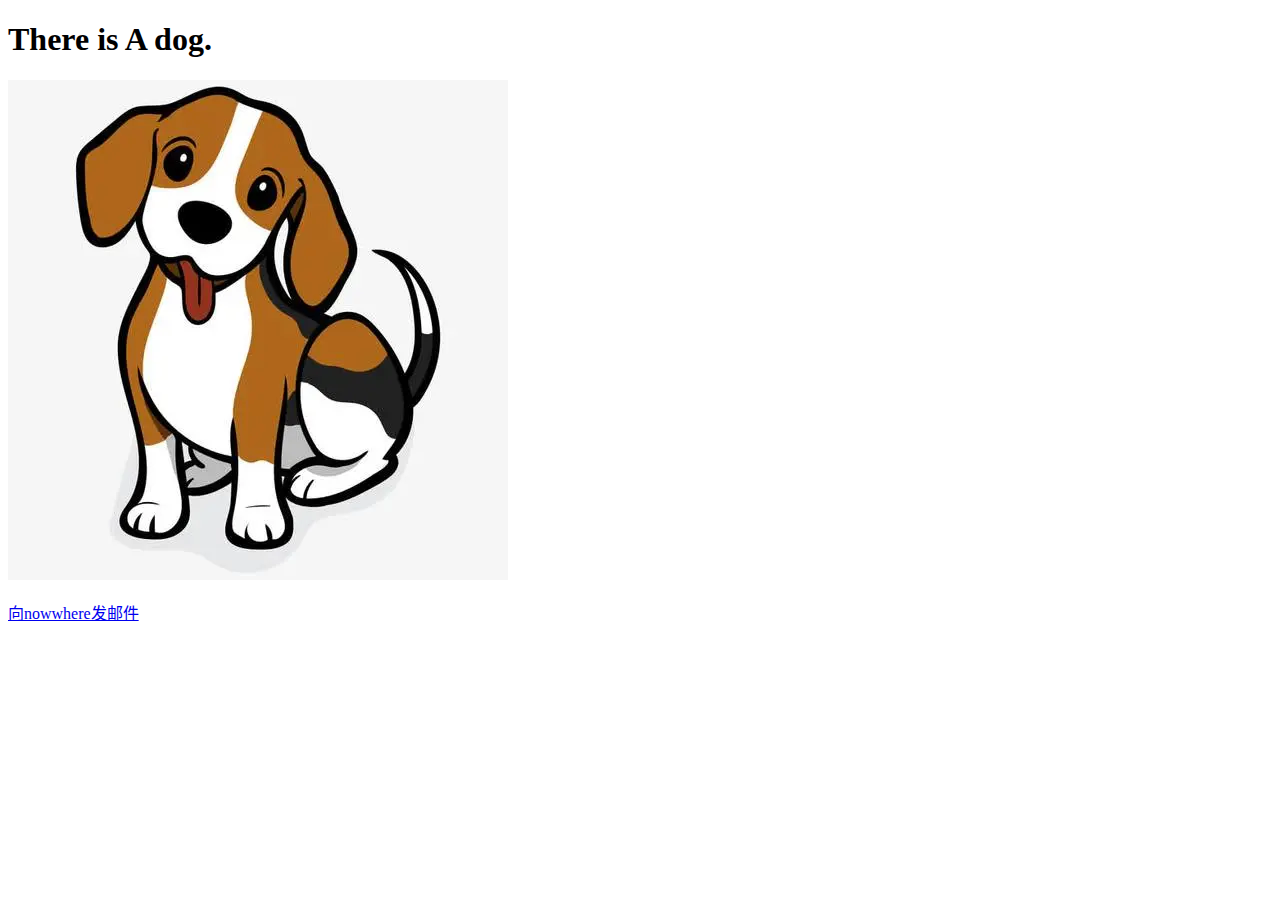
==== dog.html @ 2fbf5a81 "3" ====
<!DOCTYPE html>
<html lang="zh-CN">

<head>
    <meta charset="utf-8">
    <meta name="dog" content="a dog">

</head>


<body>
    <h1>There is A dog.</h1>
    <img src="images/dog.png" alt="狗狗不见了">
    <p><a href="mailto:nowwhere@mozilla.org">向nowwhere发邮件</a></p>
</body>

</html>
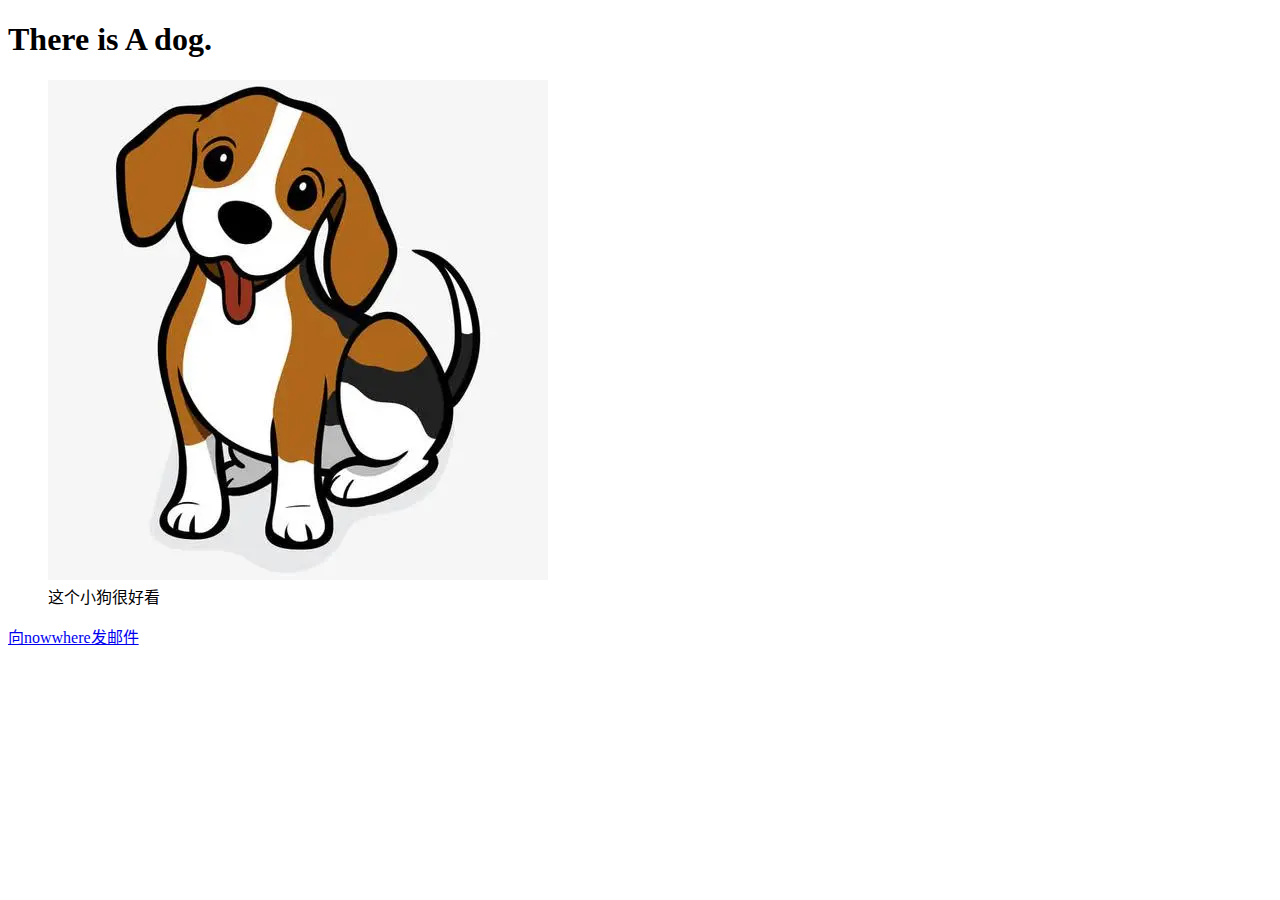
==== commit acfe971a: "5" ====
--- a/dog.html
+++ b/dog.html
@@ -10,7 +10,10 @@
 
 <body>
     <h1>There is A dog.</h1>
-    <img src="images/dog.png" alt="狗狗不见了">
+    <figure>
+        <img src="images/dog.png" alt="狗狗不见了" title="a dog">
+        <figcaption>这个小狗很好看</figcaption>
+    </figure>
     <p><a href="mailto:nowwhere@mozilla.org">向nowwhere发邮件</a></p>
 </body>
 
